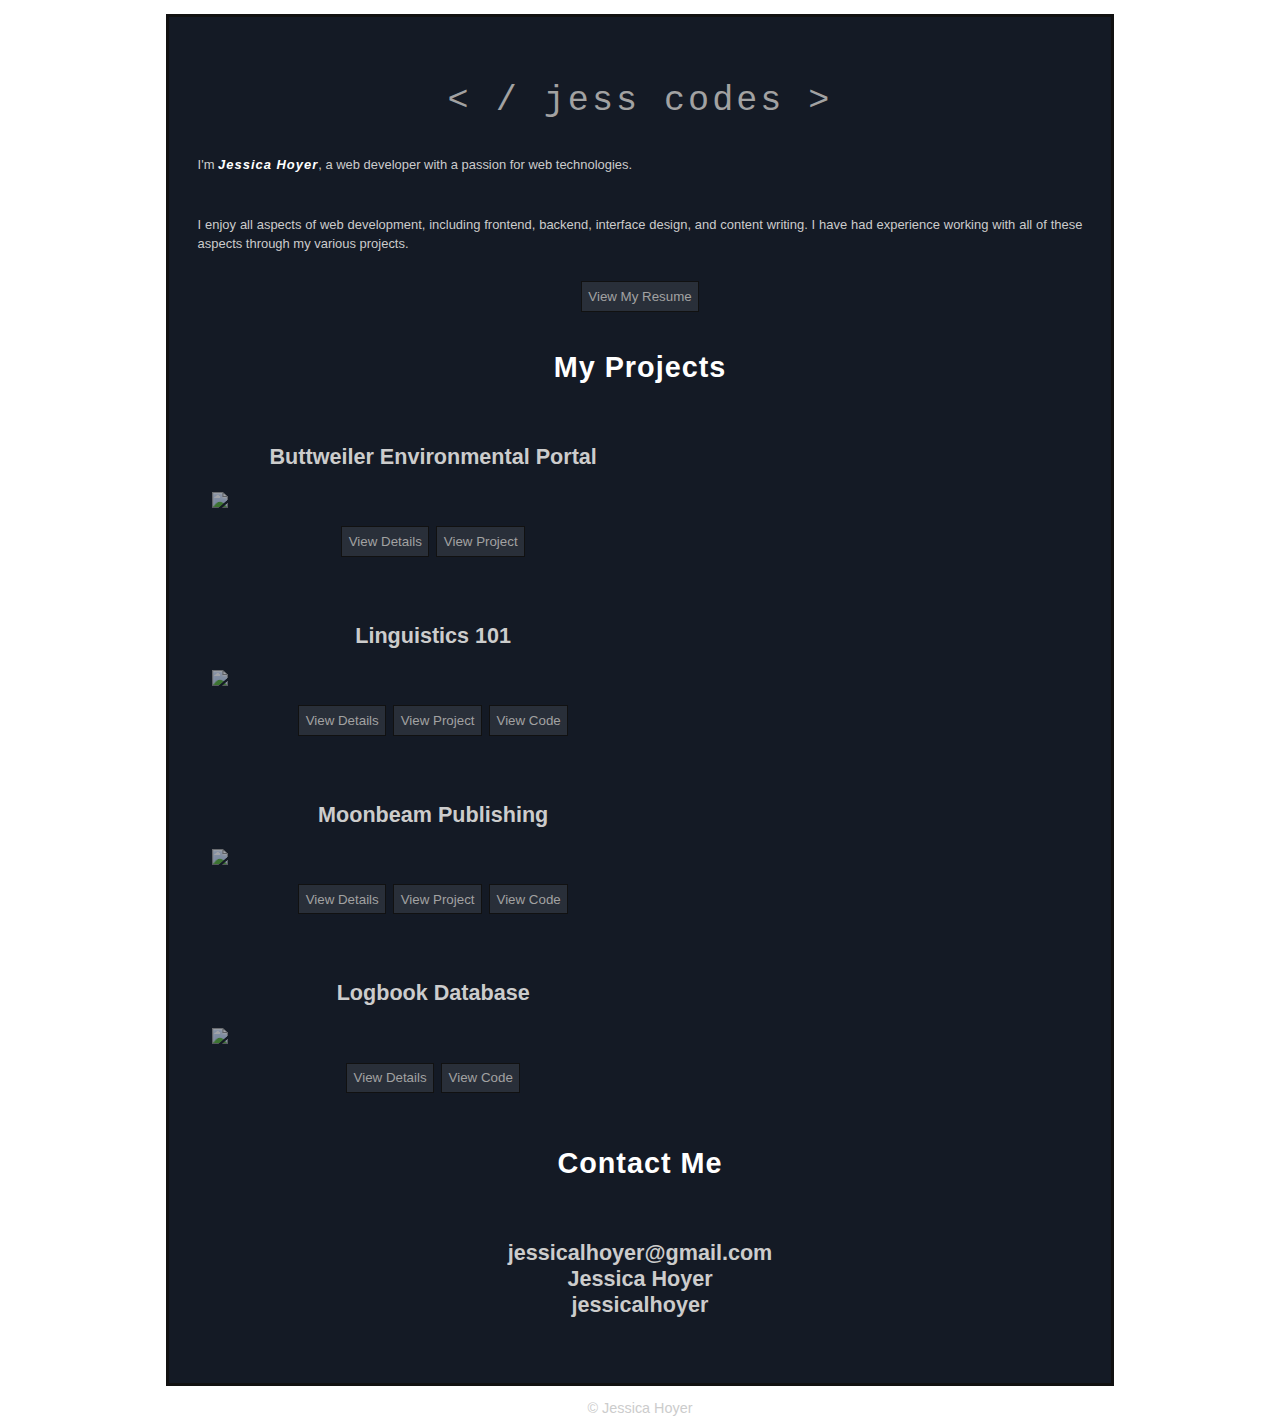
==== index.html @ 5b17679d "Update index.html" ====
<!DOCTYPE html>
<html>
<head>
<!-- 
	Author: Jessica Hoyer
	Date: 6/10/20
	File: index.html
-->

<meta charset="utf-8" />
<meta name="viewport" content="width=device-width, initial-scale=1.0" />

<!-- my stylesheets -->
<link rel="stylesheet" href="reset.css" />
<link rel="stylesheet" href="main.css" />

<!-- font awesome -->
<script src="https://use.fortawesome.com/eddcda57.js"></script>

<title>Jess Codes</title>

</head>
<body>

<header>
<a href="top"></a>


</header>

<div id="wrapper">

<h1><a href="index.html">&lt; / jess codes &gt;</a></h1>

<div id="main">

<p>I'm <em>Jessica Hoyer</em>, a web developer with a passion for web technologies.</p>
<br/>
<p>I enjoy all aspects of web development, including frontend, backend, interface design, and content writing. I have had experience working with all of these aspects through my various projects.</p>

<div class="projectbtn">
<button><a href="resume.pdf">View My Resume</a></button>
</div>

</div>

<div id="projects">

<h2>My Projects</h2>

<div class="row">
<div class="column">
	<h3 class="center">Buttweiler Environmental Portal</h3>

	<img src="01.jpg" class="projecttn"/>

	<div class="projectbtn">
	<button><a href="bweproj.html">View Details</a></button> <button><a href="https://buttweiler-environmental.com/portal" target="_blank">View Project</a></button>
	</div>
</div>

<div class="column">
	<h3 class="center">Linguistics 101</h3>

	<img src="02.jpg" class="projecttn"/>

	<div class="projectbtn">
	<button><a href="lingproj.html">View Details</a></button> <button><a href="https://jessicalhoyer.github.io/linguistics-101" target="_blank">View Project</a></button> <button><a href="https://github.com/jessicalhoyer/linguistics-101" target="blank">View Code</a></button>
	</div>
</div>

<div class="column">
	<h3 class="center">Moonbeam Publishing</h3>

	<img src="04.jpg" class="projecttn"/>

	<div class="projectbtn">
	<button><a href="mbproj.html">View Details</a></button> <button><a href="https://jessicalhoyer.github.io/moonbeam-publishing" target="_blank">View Project</a></button> <button><a href="https://github.com/jessicalhoyer/moonbeam-publishing" target="_blank">View Code</a></button>
	</div>
</div>

<div class="column">
	<h3 class="center">Logbook Database</h3>

	<img src="05.jpg" class="projecttn"/>

	<div class="projectbtn">
	<button><a href="logproj.html">View Details</a></button> <button><a href="" target="_blank">View Code</a></button>
	</div>
</div>

</div>
</div>

<div id="contact">

<h2>Contact Me</h2>

<div class="projectbtn">
	<h3>
	<i class="fa fa-envelope"></i> jessicalhoyer@gmail.com<br/>
	<a href="https://linkedin.com/in/jessica-hoyer" target="_blank"><i class="fa fa-linkedin"></i></a> Jessica Hoyer<br/>
	<a href="https://github.io/jessicalhoyer" target="_blank"><i class="fa fa-github"></i></a> jessicalhoyer
	</h3>
</div>
</div>

</div>

<footer>
&copy; Jessica Hoyer
</footer>

</body>
</html>
---- main.css ----
/*
	Author: Jessica Hoyer
	Date: 6/10/20
	File: main.css
*/

/* project column layout */

.column {
	float:left;
	width:50%;
	padding:1em;
}

.row:after {
	content: "";
	display:table;
	clear:both;
}

@media screen and (max-width:1015px) {
	
	.column {
		width:100%;
	}
}

/* main elements */

body {
	background-image:url(bg2.png);
	background-attachment:fixed;
	color:#ccc;
	font-family:'Open Sans', helvetica, sans-serif;
	font-size:0.9em;
}

.center {
	text-align:center;
}

ul li {
	font-size:0.9em;
}

footer {
	text-align:center;
}

/* image styles */

.projecttn {
	opacity:0.6;
	max-width:100%;
	
	transition:all 0.5s ease;
}

.projecttn:hover {
	opacity:1;
}

.projectimg {
	opacity:0.6;
	max-width:70%;
	margin:auto;
	display:block;
	
	transition:all 0.5s ease;
}

.projectimg:hover {
	opacity:1;
}

/* containers */

#wrapper {
	width:70%;
	margin:1em auto;
	background-color:#141a25;
	padding:2em;
	border:3px solid #111;
}


/* text style */

h1 {
	font-weight:normal;
	text-align:center;
	font-size:3em;
	font-family:monospace;
	letter-spacing:3px;
	margin:1em;
}

h2 {
	font-size:2em;
	color:#fff;
	letter-spacing:1px;
	text-align:center;
}

h3 {
	font-size:1.5em;
}

p {
	font-size:0.9em;
	text-align:justify;
	line-height:1.4em;
}

em {
	color:#fff;
	letter-spacing:1px;
	font-weight:bold;
}

/* navigation menu */

nav ul {
	list-style-type:none;
	margin:0;
	padding:0;
	overflow:hidden;
	background-color:#141a25;
	position:fixed;
	top:0;
	width:100%;
	text-align:center;
	box-shadow:0px 1px 9px black;
}

nav li {
	float:left;
	display:inline;
	padding:0.7em 0.5em;
}

/* links */

a, a:active, a:visited {
	color:#a2a2a2;
	text-decoration:none;
	
	transition:all 0.6s ease;
}

a:hover {
	color:#fff;
}

/* buttons */

button {
	background-color:#292F39;
	padding:0.5em;
	border:none;
	margin:0.1em;
	border:1px solid #111;
}

.projectbtn {
	text-align:center;
	padding:1em;
}

/* form elements */

form {
	margin:auto;
	display:block;
}

label {
	margin:0.5em;
	font-size:0.9em;
	font-weight:bold;
}

input, textarea, select, option {
	background-color:#292F39;
	color:#ccc;
	border:1px solid #111;
	padding:0.5em;
	margin:0.1em;
}
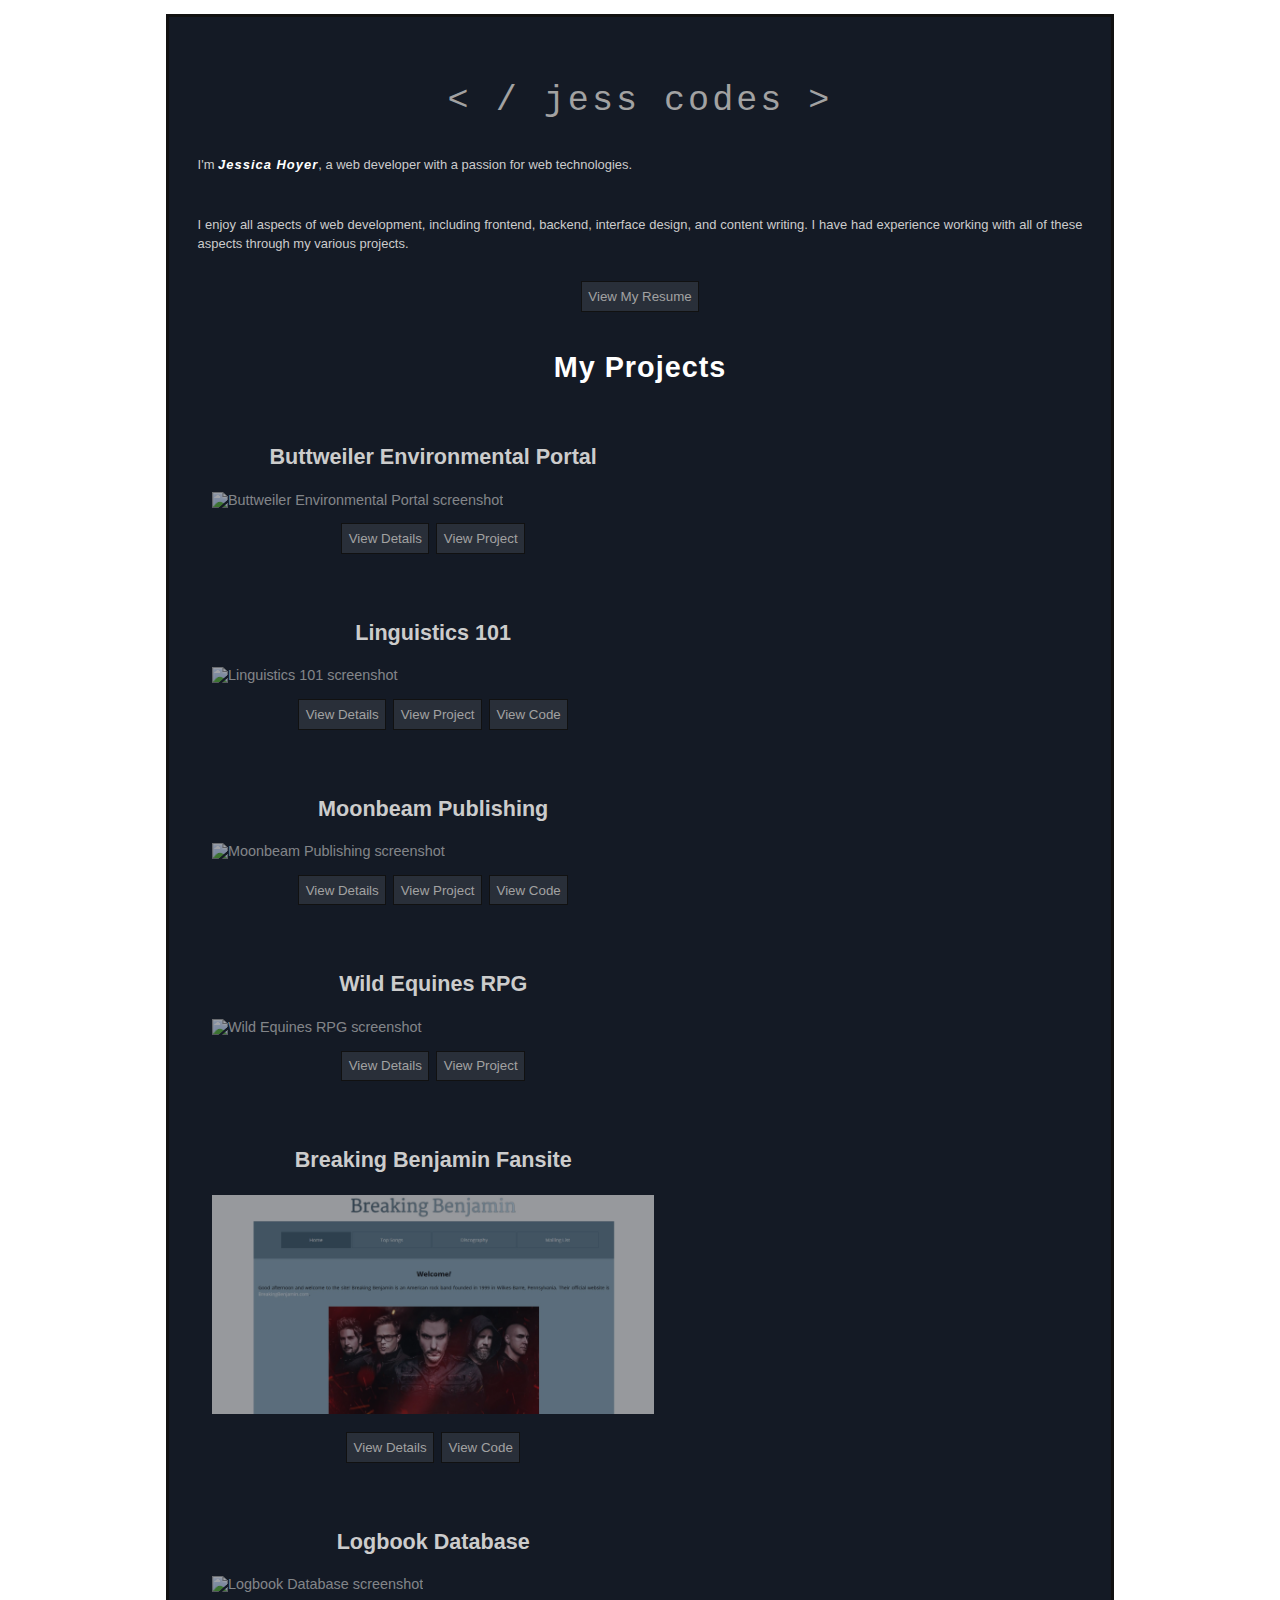
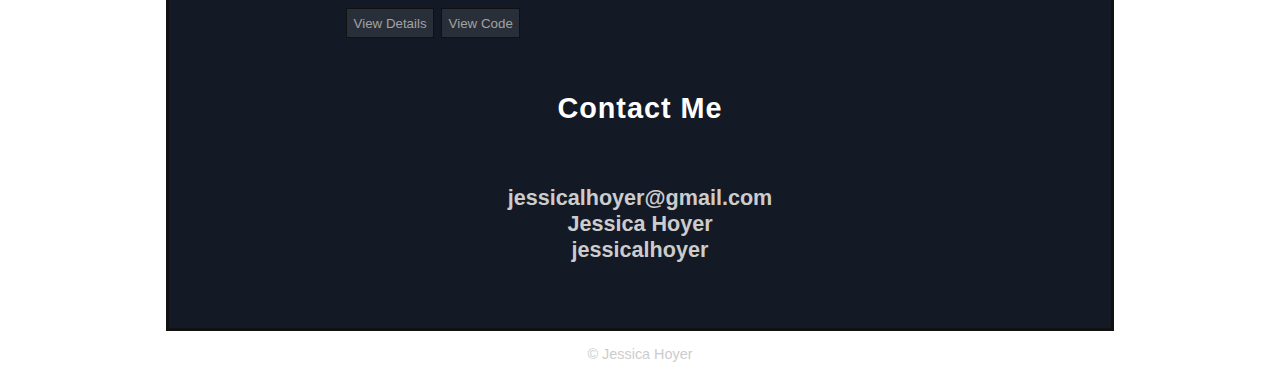
==== commit 6edf4325: "Update index.html" ====
--- a/index.html
+++ b/index.html
@@ -3,7 +3,7 @@
 <head>
 <!-- 
 	Author: Jessica Hoyer
-	Date: 6/10/20
+	Date: 7/20/20
 	File: index.html
 -->
 
@@ -24,8 +24,6 @@
 
 <header>
 <a href="top"></a>
-
-
 </header>
 
 <div id="wrapper">
@@ -52,7 +50,7 @@
 <div class="column">
 	<h3 class="center">Buttweiler Environmental Portal</h3>
 
-	<img src="01.jpg" class="projecttn"/>
+	<img src="01.jpg" class="projecttn" alt="Buttweiler Environmental Portal screenshot" title="Buttweiler Environmental Portal screenshot"/>
 
 	<div class="projectbtn">
 	<button><a href="bweproj.html">View Details</a></button> <button><a href="https://buttweiler-environmental.com/portal" target="_blank">View Project</a></button>
@@ -62,7 +60,7 @@
 <div class="column">
 	<h3 class="center">Linguistics 101</h3>
 
-	<img src="02.jpg" class="projecttn"/>
+	<img src="02.jpg" class="projecttn" alt="Linguistics 101 screenshot" title="Linguistics 101 screenshot"/>
 
 	<div class="projectbtn">
 	<button><a href="lingproj.html">View Details</a></button> <button><a href="https://jessicalhoyer.github.io/linguistics-101" target="_blank">View Project</a></button> <button><a href="https://github.com/jessicalhoyer/linguistics-101" target="blank">View Code</a></button>
@@ -72,20 +70,40 @@
 <div class="column">
 	<h3 class="center">Moonbeam Publishing</h3>
 
-	<img src="04.jpg" class="projecttn"/>
+	<img src="04.jpg" class="projecttn" alt="Moonbeam Publishing screenshot" title="Moonbeam Publishing screenshot"/>
 
 	<div class="projectbtn">
 	<button><a href="mbproj.html">View Details</a></button> <button><a href="https://jessicalhoyer.github.io/moonbeam-publishing" target="_blank">View Project</a></button> <button><a href="https://github.com/jessicalhoyer/moonbeam-publishing" target="_blank">View Code</a></button>
+	</div>
+</div>
+	
+<div class="column">
+	<h3 class="center">Wild Equines RPG</h3>
+
+	<img src="03.jpg" class="projecttn" alt="Wild Equines RPG screenshot" title="Wild Equines RPG screenshot"/>
+
+	<div class="projectbtn">
+	<button><a href="weproj.html">View Details</a></button> <button><a href="https://wildequinesv3.proboards.com" target="_blank">View Project</a></button>
+	</div>
+</div>
+	
+<div class="column">
+	<h3 class="center">Breaking Benjamin Fansite</h3>
+
+	<img src="06.jpg" class="projecttn" alt="Breaking Benjamin Fansite screenshot" title="Breaking Benjamin Fansite screenshot"/>
+
+	<div class="projectbtn">
+	<button><a href="bbfproj.html">View Details</a></button> <button><a href="https://github.com/jessicalhoyer/breaking-benjamin-fansite" target="_blank">View Code</a></button>
 	</div>
 </div>
 
 <div class="column">
 	<h3 class="center">Logbook Database</h3>
 
-	<img src="05.jpg" class="projecttn"/>
+	<img src="05.jpg" class="projecttn" alt="Logbook Database screenshot" title="Logbook Database screenshot"/>
 
 	<div class="projectbtn">
-	<button><a href="logproj.html">View Details</a></button> <button><a href="" target="_blank">View Code</a></button>
+	<button><a href="logproj.html">View Details</a></button> <button><a href="https://github.com/jessicalhoyer/logbook-database" target="_blank">View Code</a></button>
 	</div>
 </div>
 
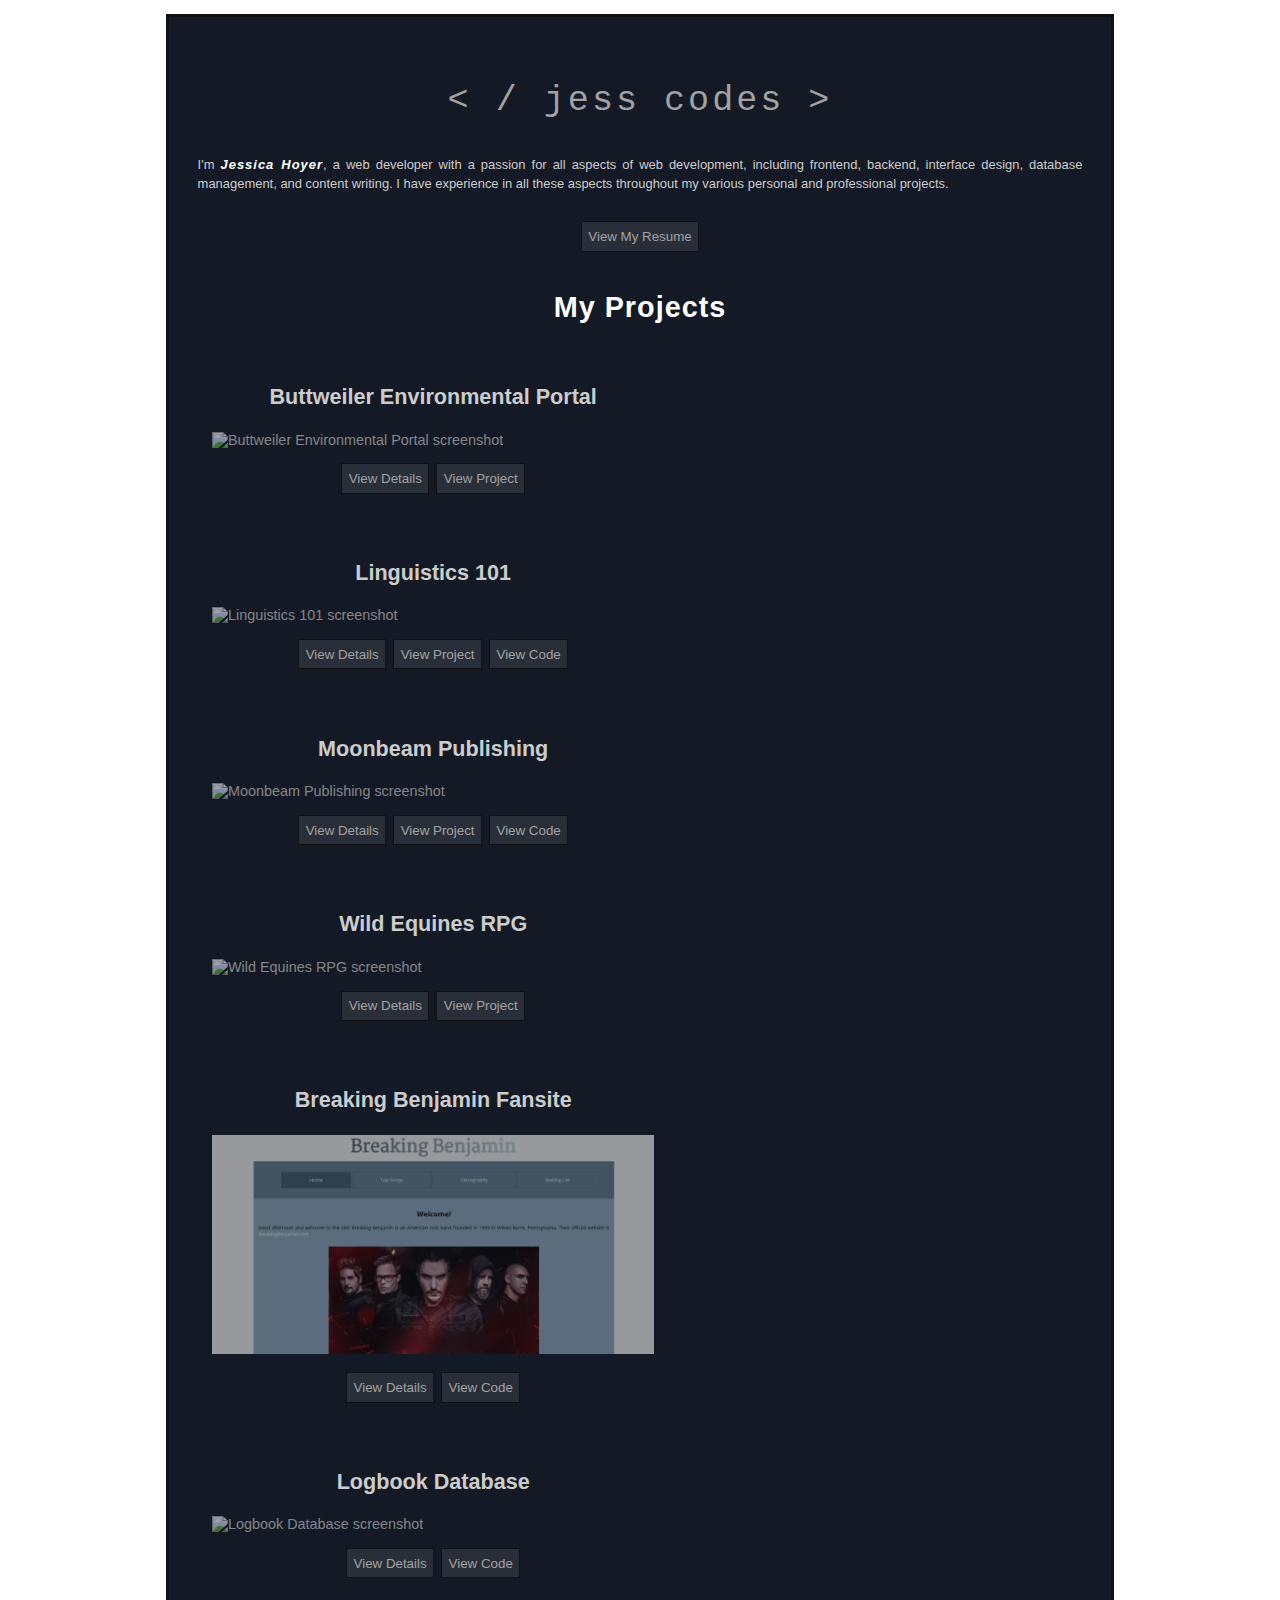
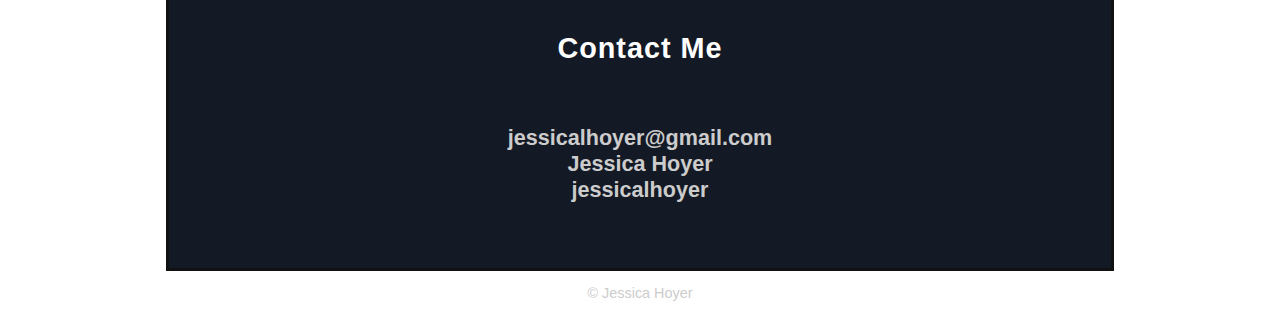
==== commit 1359a04d: "Update index.html" ====
--- a/index.html
+++ b/index.html
@@ -32,12 +32,10 @@
 
 <div id="main">
 
-<p>I'm <em>Jessica Hoyer</em>, a web developer with a passion for web technologies.</p>
-<br/>
-<p>I enjoy all aspects of web development, including frontend, backend, interface design, and content writing. I have had experience working with all of these aspects through my various projects.</p>
+<p>I'm <em>Jessica Hoyer</em>, a web developer with a passion for all aspects of web development, including frontend, backend, interface design, database management, and content writing. I have experience in all these aspects throughout my various personal and professional projects.</p>
 
 <div class="projectbtn">
-<button><a href="resume.pdf">View My Resume</a></button>
+<button><a href="Resume.pdf">View My Resume</a></button>
 </div>
 
 </div>
@@ -118,7 +116,7 @@
 	<h3>
 	<i class="fa fa-envelope"></i> jessicalhoyer@gmail.com<br/>
 	<a href="https://linkedin.com/in/jessica-hoyer" target="_blank"><i class="fa fa-linkedin"></i></a> Jessica Hoyer<br/>
-	<a href="https://github.io/jessicalhoyer" target="_blank"><i class="fa fa-github"></i></a> jessicalhoyer
+	<a href="https://github.com/jessicalhoyer" target="_blank"><i class="fa fa-github"></i></a> jessicalhoyer
 	</h3>
 </div>
 </div>
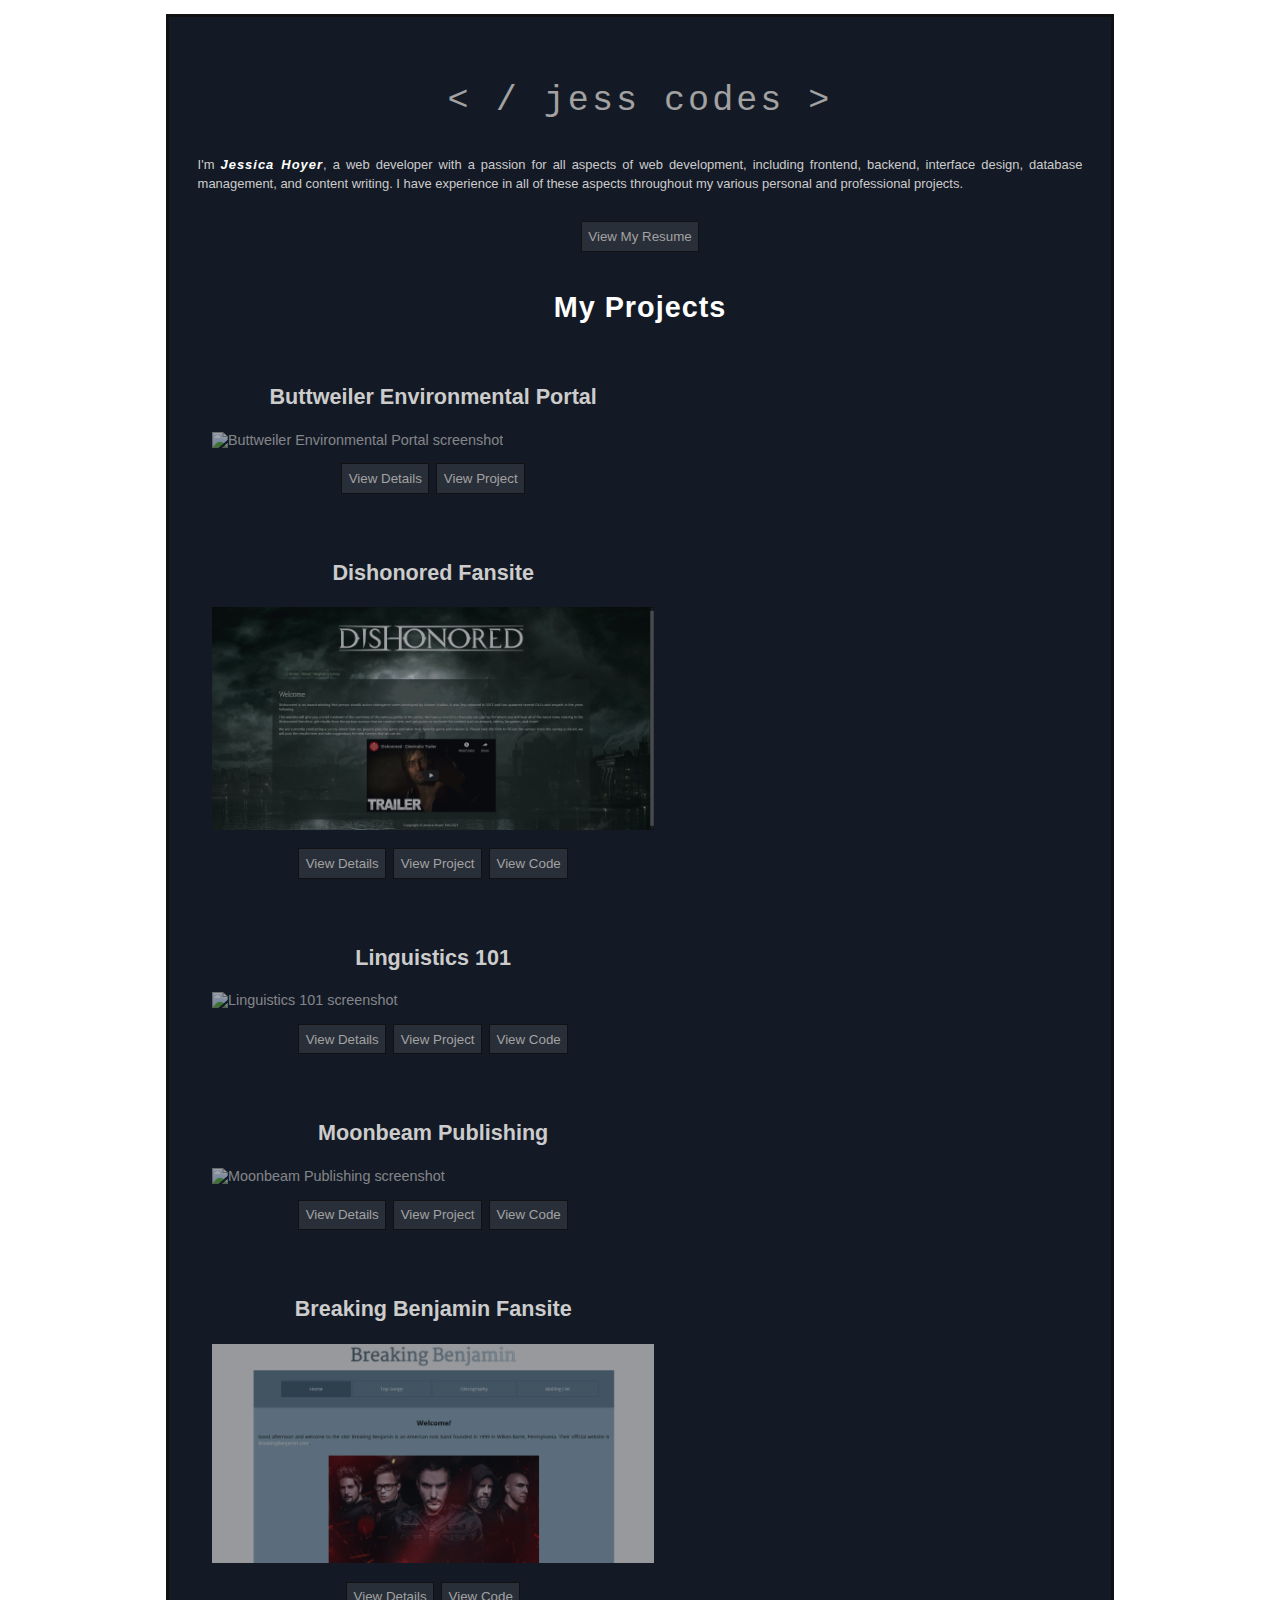
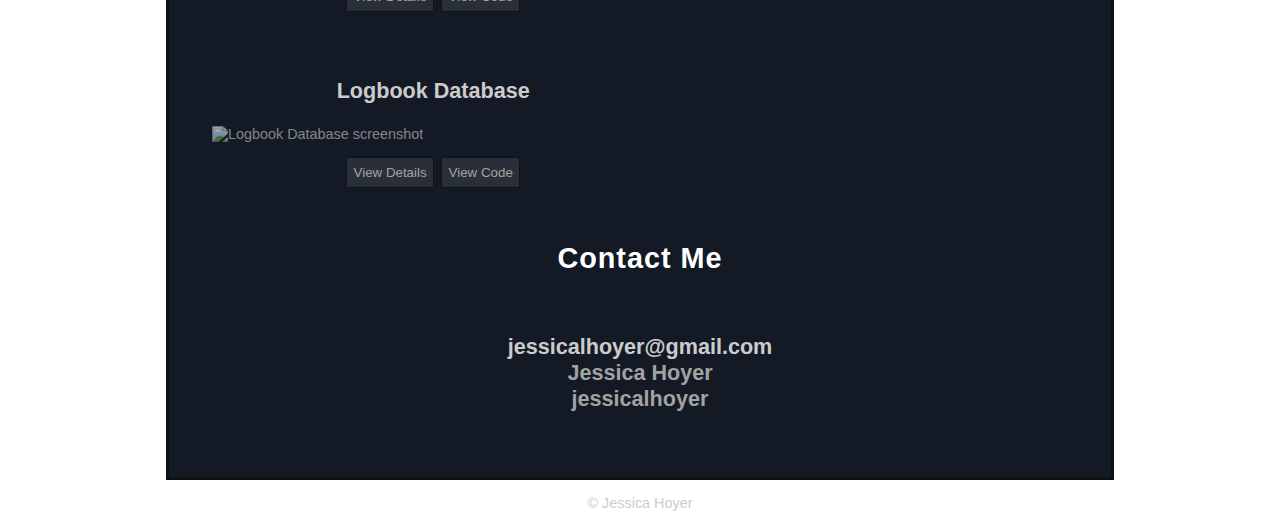
==== commit 25588d1e: "Update index.html" ====
--- a/index.html
+++ b/index.html
@@ -1,11 +1,6 @@
 <!DOCTYPE html>
 <html>
 <head>
-<!-- 
-	Author: Jessica Hoyer
-	Date: 7/20/20
-	File: index.html
--->
 
 <meta charset="utf-8" />
 <meta name="viewport" content="width=device-width, initial-scale=1.0" />
@@ -32,7 +27,7 @@
 
 <div id="main">
 
-<p>I'm <em>Jessica Hoyer</em>, a web developer with a passion for all aspects of web development, including frontend, backend, interface design, database management, and content writing. I have experience in all these aspects throughout my various personal and professional projects.</p>
+<p>I'm <em>Jessica Hoyer</em>, a web developer with a passion for all aspects of web development, including frontend, backend, interface design, database management, and content writing. I have experience in all of these aspects throughout my various personal and professional projects.</p>
 
 <div class="projectbtn">
 <button><a href="Resume.pdf">View My Resume</a></button>
@@ -56,6 +51,16 @@
 </div>
 
 <div class="column">
+	<h3 class="center">Dishonored Fansite</h3>
+
+	<img src="07.png" class="projecttn" alt="Dishonored Fansite screenshot" title="Dishonored Fansite screenshot"/>
+
+	<div class="projectbtn">
+	<button><a href="disproj.html">View Details</a></button> <button><a href="https://jessicalhoyer.github.io/dishonored-fansite" target="_blank">View Project</a></button> <button><a href="https://github.com/jessicalhoyer/dishonored-fansite" target="blank">View Code</a></button>
+	</div>
+</div>
+
+<div class="column">
 	<h3 class="center">Linguistics 101</h3>
 
 	<img src="02.jpg" class="projecttn" alt="Linguistics 101 screenshot" title="Linguistics 101 screenshot"/>
@@ -72,16 +77,6 @@
 
 	<div class="projectbtn">
 	<button><a href="mbproj.html">View Details</a></button> <button><a href="https://jessicalhoyer.github.io/moonbeam-publishing" target="_blank">View Project</a></button> <button><a href="https://github.com/jessicalhoyer/moonbeam-publishing" target="_blank">View Code</a></button>
-	</div>
-</div>
-	
-<div class="column">
-	<h3 class="center">Wild Equines RPG</h3>
-
-	<img src="03.jpg" class="projecttn" alt="Wild Equines RPG screenshot" title="Wild Equines RPG screenshot"/>
-
-	<div class="projectbtn">
-	<button><a href="weproj.html">View Details</a></button> <button><a href="https://wildequinesv3.proboards.com" target="_blank">View Project</a></button>
 	</div>
 </div>
 	
@@ -115,8 +110,8 @@
 <div class="projectbtn">
 	<h3>
 	<i class="fa fa-envelope"></i> jessicalhoyer@gmail.com<br/>
-	<a href="https://linkedin.com/in/jessica-hoyer" target="_blank"><i class="fa fa-linkedin"></i></a> Jessica Hoyer<br/>
-	<a href="https://github.com/jessicalhoyer" target="_blank"><i class="fa fa-github"></i></a> jessicalhoyer
+	<a href="https://linkedin.com/in/jessica-hoyer" target="_blank"><i class="fa fa-linkedin"></i> Jessica Hoyer</a><br/>
+	<a href="https://github.com/jessicalhoyer" target="_blank"><i class="fa fa-github"></i> jessicalhoyer</a>
 	</h3>
 </div>
 </div>
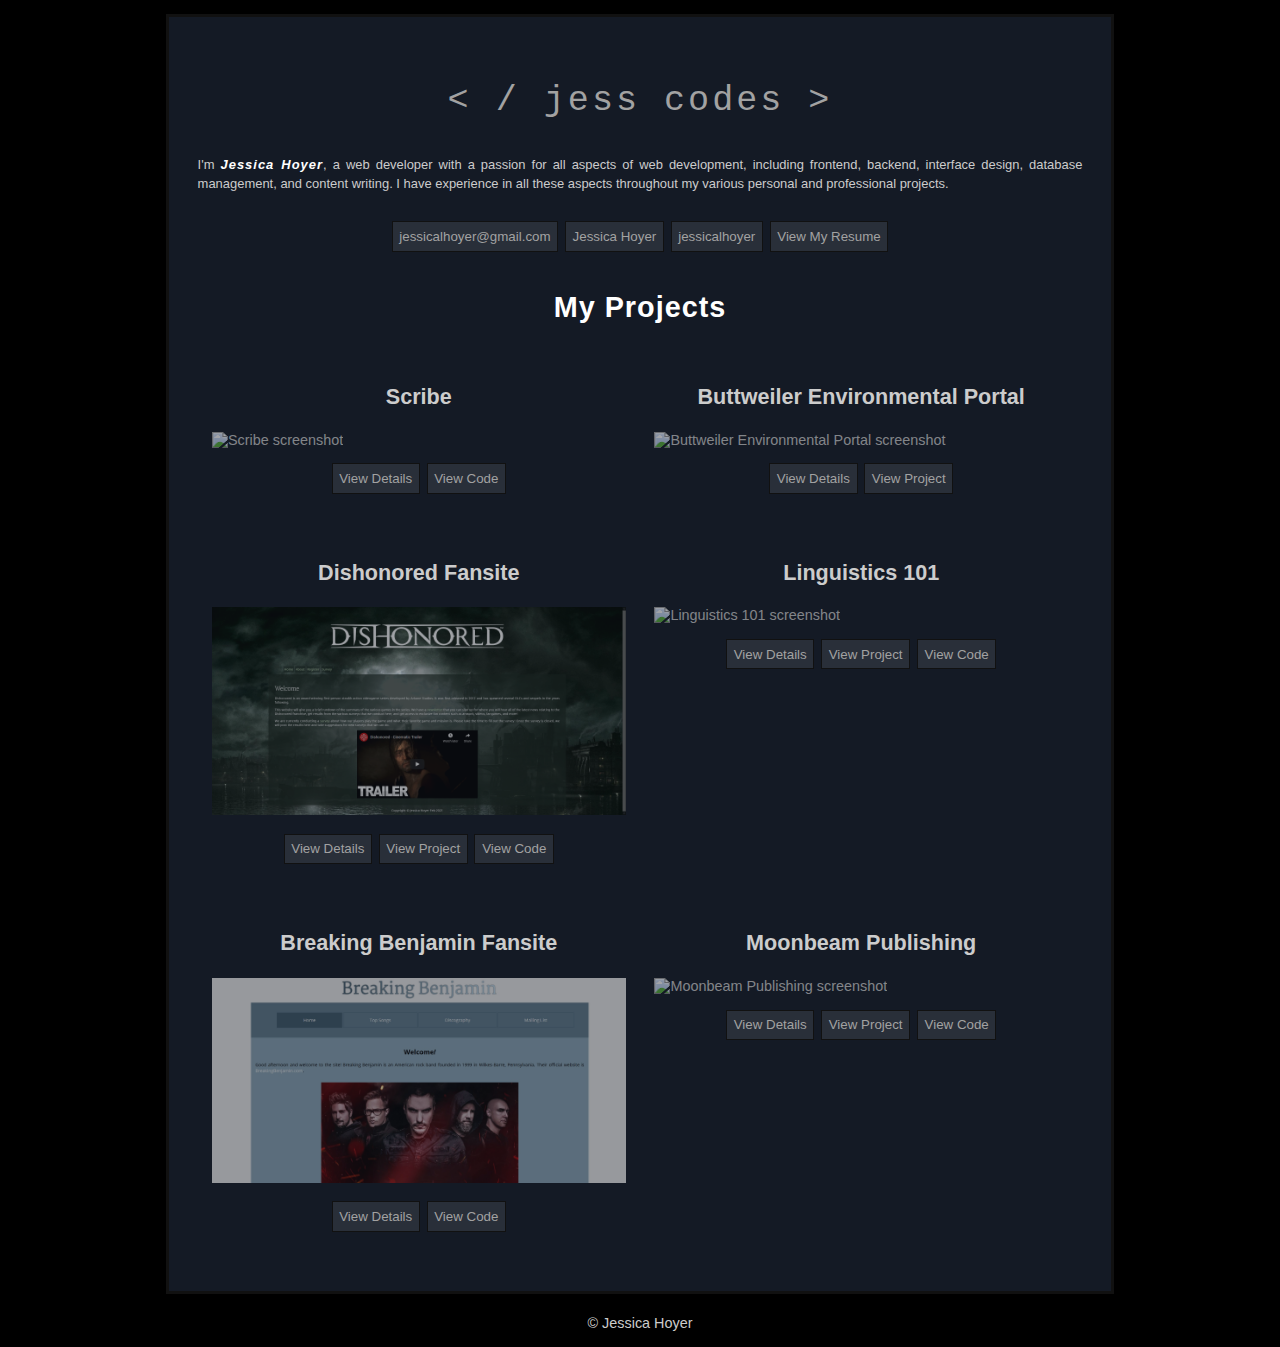
==== commit 60ce7416: "Update index.html" ====
--- a/index.html
+++ b/index.html
@@ -27,10 +27,18 @@
 
 <div id="main">
 
-<p>I'm <em>Jessica Hoyer</em>, a web developer with a passion for all aspects of web development, including frontend, backend, interface design, database management, and content writing. I have experience in all of these aspects throughout my various personal and professional projects.</p>
+<p>I'm <em>Jessica Hoyer</em>, a web developer with a passion for all aspects of web development, including frontend, backend, interface design, database management, and content writing. I have experience in all these aspects throughout my various personal and professional projects.</p>
 
 <div class="projectbtn">
-<button><a href="Resume.pdf">View My Resume</a></button>
+
+	<button><a href="#"><i class="fa fa-envelope"></i> jessicalhoyer@gmail.com</a></button>
+
+	<button><a href="https://linkedin.com/in/jessica-hoyer" target="_blank"><i class="fa fa-linkedin"></i> Jessica Hoyer</a></button>
+
+	<button><a href="https://github.com/jessicalhoyer" target="_blank"><i class="fa fa-github"></i> jessicalhoyer</a></button>
+		
+	<button><a href="Resume.pdf">View My Resume</a></button>
+	
 </div>
 
 </div>
@@ -40,6 +48,17 @@
 <h2>My Projects</h2>
 
 <div class="row">
+	
+<div class="column">
+	<h3 class="center">Scribe</h3>
+
+	<img src="scribe-ss.png" class="projecttn" alt="Scribe screenshot" title="Scribe screenshot"/>
+
+	<div class="projectbtn">
+	<button><a href="scribeproj.html">View Details</a></button> <button><a href="https://github.com/jessicalhoyer/case_study" target="_blank">View Code</a></button>
+	</div>
+</div>
+	
 <div class="column">
 	<h3 class="center">Buttweiler Environmental Portal</h3>
 
@@ -50,6 +69,10 @@
 	</div>
 </div>
 
+</div>
+
+<div class="row">
+	
 <div class="column">
 	<h3 class="center">Dishonored Fansite</h3>
 
@@ -59,7 +82,7 @@
 	<button><a href="disproj.html">View Details</a></button> <button><a href="https://jessicalhoyer.github.io/dishonored-fansite" target="_blank">View Project</a></button> <button><a href="https://github.com/jessicalhoyer/dishonored-fansite" target="blank">View Code</a></button>
 	</div>
 </div>
-
+	
 <div class="column">
 	<h3 class="center">Linguistics 101</h3>
 
@@ -67,6 +90,21 @@
 
 	<div class="projectbtn">
 	<button><a href="lingproj.html">View Details</a></button> <button><a href="https://jessicalhoyer.github.io/linguistics-101" target="_blank">View Project</a></button> <button><a href="https://github.com/jessicalhoyer/linguistics-101" target="blank">View Code</a></button>
+	</div>
+</div>
+
+
+</div>
+	
+<div class="row">
+	
+<div class="column">
+	<h3 class="center">Breaking Benjamin Fansite</h3>
+
+	<img src="06.jpg" class="projecttn" alt="Breaking Benjamin Fansite screenshot" title="Breaking Benjamin Fansite screenshot"/>
+
+	<div class="projectbtn">
+	<button><a href="bbfproj.html">View Details</a></button> <button><a href="https://github.com/jessicalhoyer/breaking-benjamin-fansite" target="_blank">View Code</a></button>
 	</div>
 </div>
 
@@ -79,40 +117,7 @@
 	<button><a href="mbproj.html">View Details</a></button> <button><a href="https://jessicalhoyer.github.io/moonbeam-publishing" target="_blank">View Project</a></button> <button><a href="https://github.com/jessicalhoyer/moonbeam-publishing" target="_blank">View Code</a></button>
 	</div>
 </div>
-	
-<div class="column">
-	<h3 class="center">Breaking Benjamin Fansite</h3>
 
-	<img src="06.jpg" class="projecttn" alt="Breaking Benjamin Fansite screenshot" title="Breaking Benjamin Fansite screenshot"/>
-
-	<div class="projectbtn">
-	<button><a href="bbfproj.html">View Details</a></button> <button><a href="https://github.com/jessicalhoyer/breaking-benjamin-fansite" target="_blank">View Code</a></button>
-	</div>
-</div>
-
-<div class="column">
-	<h3 class="center">Logbook Database</h3>
-
-	<img src="05.jpg" class="projecttn" alt="Logbook Database screenshot" title="Logbook Database screenshot"/>
-
-	<div class="projectbtn">
-	<button><a href="logproj.html">View Details</a></button> <button><a href="https://github.com/jessicalhoyer/logbook-database" target="_blank">View Code</a></button>
-	</div>
-</div>
-
-</div>
-</div>
-
-<div id="contact">
-
-<h2>Contact Me</h2>
-
-<div class="projectbtn">
-	<h3>
-	<i class="fa fa-envelope"></i> jessicalhoyer@gmail.com<br/>
-	<a href="https://linkedin.com/in/jessica-hoyer" target="_blank"><i class="fa fa-linkedin"></i> Jessica Hoyer</a><br/>
-	<a href="https://github.com/jessicalhoyer" target="_blank"><i class="fa fa-github"></i> jessicalhoyer</a>
-	</h3>
 </div>
 </div>
 
--- a/main.css
+++ b/main.css
@@ -4,24 +4,22 @@
 	File: main.css
 */
 
-/* project column layout */
+/* project flex layout */
+
+.row {
+	display:flex;
+	flex-direction:row;
+	justify-content:space-around;
+}
 
 .column {
-	float:left;
-	width:50%;
 	padding:1em;
+	flex:1;
 }
 
-.row:after {
-	content: "";
-	display:table;
-	clear:both;
-}
-
-@media screen and (max-width:1015px) {
-	
-	.column {
-		width:100%;
+@media (max-width:970px) {
+	.row {
+		flex-direction:column;
 	}
 }
 
@@ -30,6 +28,7 @@
 body {
 	background-image:url(bg2.png);
 	background-attachment:fixed;
+	background-color:#000;
 	color:#ccc;
 	font-family:'Open Sans', helvetica, sans-serif;
 	font-size:0.9em;
@@ -45,6 +44,7 @@
 
 footer {
 	text-align:center;
+	padding:0.5em;
 }
 
 /* image styles */
